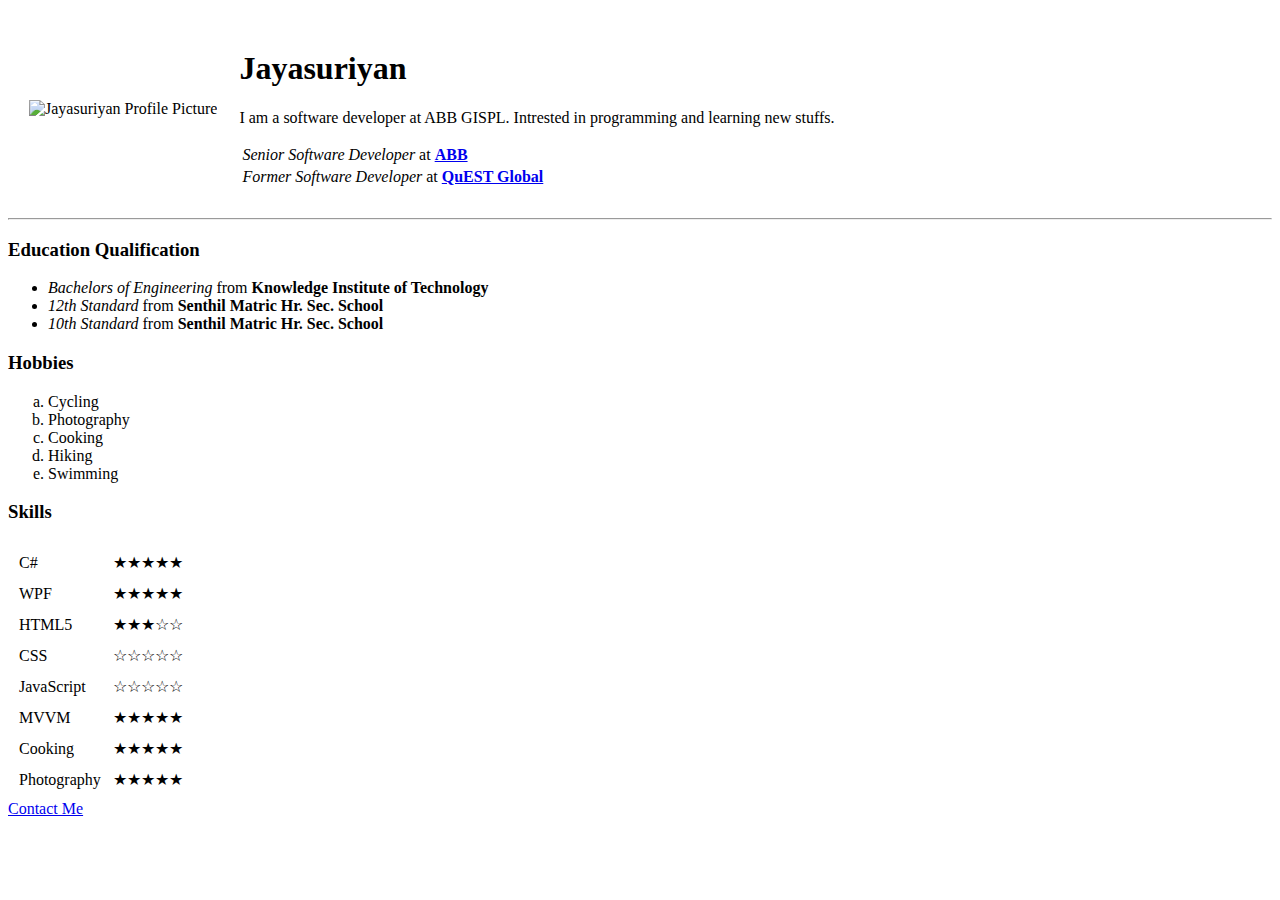
==== index.html @ 7f383a98 "Initial commit for the CV files" ====
<!DOCTYPE html>
<html lang="en">

<head>
    <meta charset="UTF-8">
    <meta name="viewport" content="width=device-width, initial-scale=1.0">
    <meta http-equiv="X-UA-Compatible" content="ie=edge">
    <title>➹ Jayasuriyan's Personal Web ➹</title>
</head>

<body>
    <table cellspacing="20">
        <tr>
            <td><img src="https://dm2305files.storage.live.com/[base64]/MyPic.jpg?psid=1&width=433&height=200"
                    alt="Jayasuriyan Profile Picture"></td>
            <td>
                <h1> Jayasuriyan </h1>
                <p>I am a software developer at ABB GISPL. Intrested in programming and learning new stuffs.</p>
                <table>
                    <tr>
                        <td><em> Senior Software Developer</em> at <strong><a
                                    href="https://new.abb.com/">ABB</a></strong></td>
                    </tr>
                    <tr>
                        <td><em> Former Software Developer</em> at <strong><a href="https://www.quest-global.com/">QuEST
                                    Global</a></strong></td>
                    </tr>
                </table>
            </td>
        </tr>
    </table>

    <hr>
    <h3>Education Qualification</h3>
    <ul>
        <li><em> Bachelors of Engineering </em> from <strong> Knowledge Institute of Technology</strong> <br></li>
        <li><em> 12th Standard </em> from <strong> Senthil Matric Hr. Sec. School</strong> <br></li>
        <li><em> 10th Standard </em> from <strong> Senthil Matric Hr. Sec. School</strong> <br></li>
    </ul>
    <h3>Hobbies</h3>
    <ol type="a">
        <li>Cycling</li>
        <li>Photography</li>
        <li>Cooking</li>
        <li>Hiking</li>
        <li>Swimming</li>
    </ol>
    <h3>Skills</h3>
    <table cellspacing="10">
        <tbody>
            <tr>
                <td>C#</td>
                <td>★★★★★</td>
            </tr>
            <tr>
                <td>WPF</td>
                <td>★★★★★</td>
            </tr>
            <tr>
                <td>HTML5</td>
                <td>★★★☆☆</td>
            </tr>
            <tr>
                <td>CSS</td>
                <td>☆☆☆☆☆</td>
            </tr>
            <tr>
                <td>JavaScript</td>
                <td>☆☆☆☆☆</td>
            </tr>
            <tr>
                <td>MVVM</td>
                <td>★★★★★</td>
            </tr>
            <tr>
                <td>Cooking</td>
                <td>★★★★★</td>
            </tr>
            <tr>
                <td>Photography</td>
                <td>★★★★★</td>
            </tr>
        </tbody>
    </table>
    <a href="contact.html">Contact Me</a>
</body>

</html>
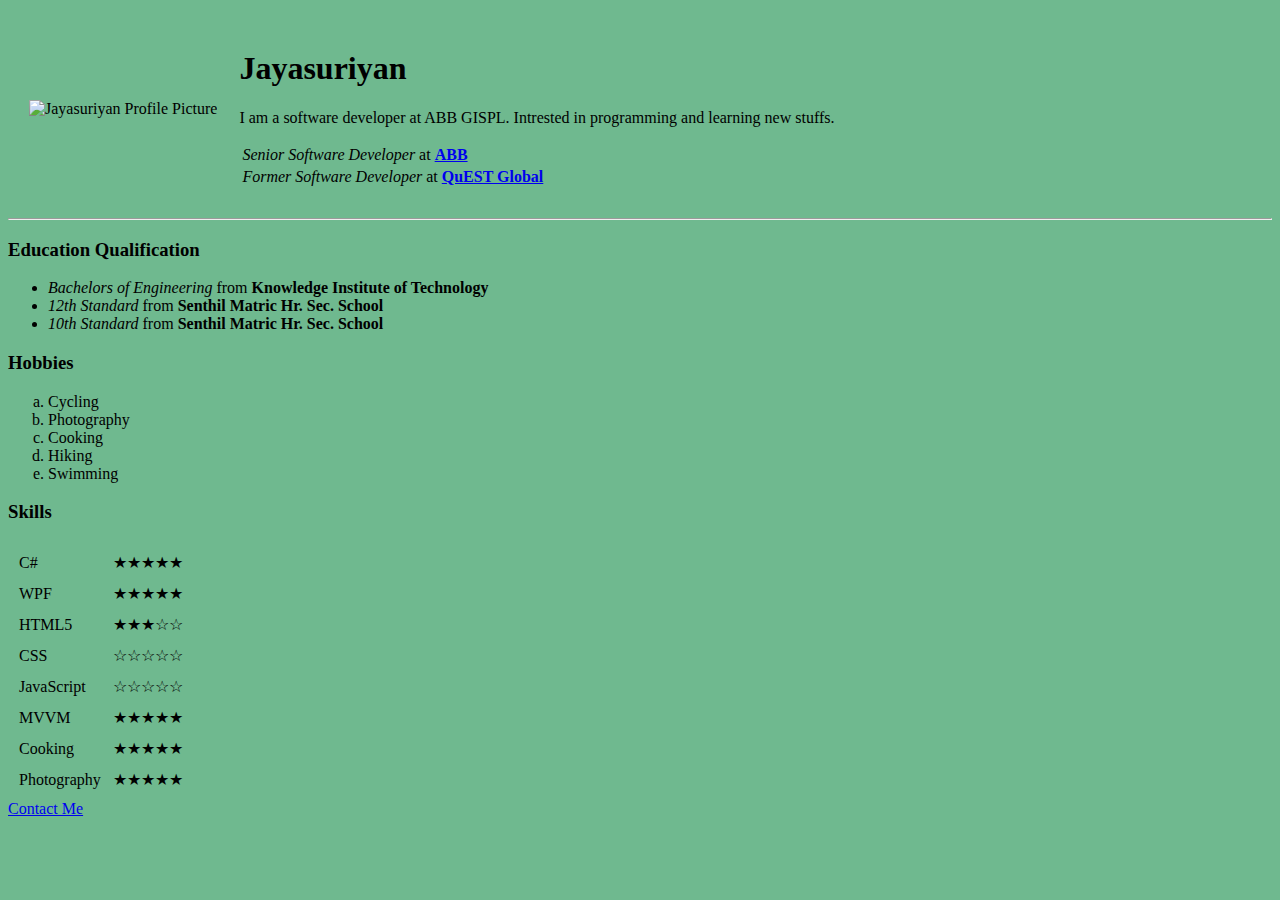
==== commit 86248170: "Basic Color changes" ====
--- a/index.html
+++ b/index.html
@@ -8,7 +8,7 @@
     <title>➹ Jayasuriyan's Personal Web ➹</title>
 </head>
 
-<body>
+<body style="background-color: #6fb98f;">
     <table cellspacing="20">
         <tr>
             <td><img src="https://dm2305files.storage.live.com/[base64]/MyPic.jpg?psid=1&width=433&height=200"
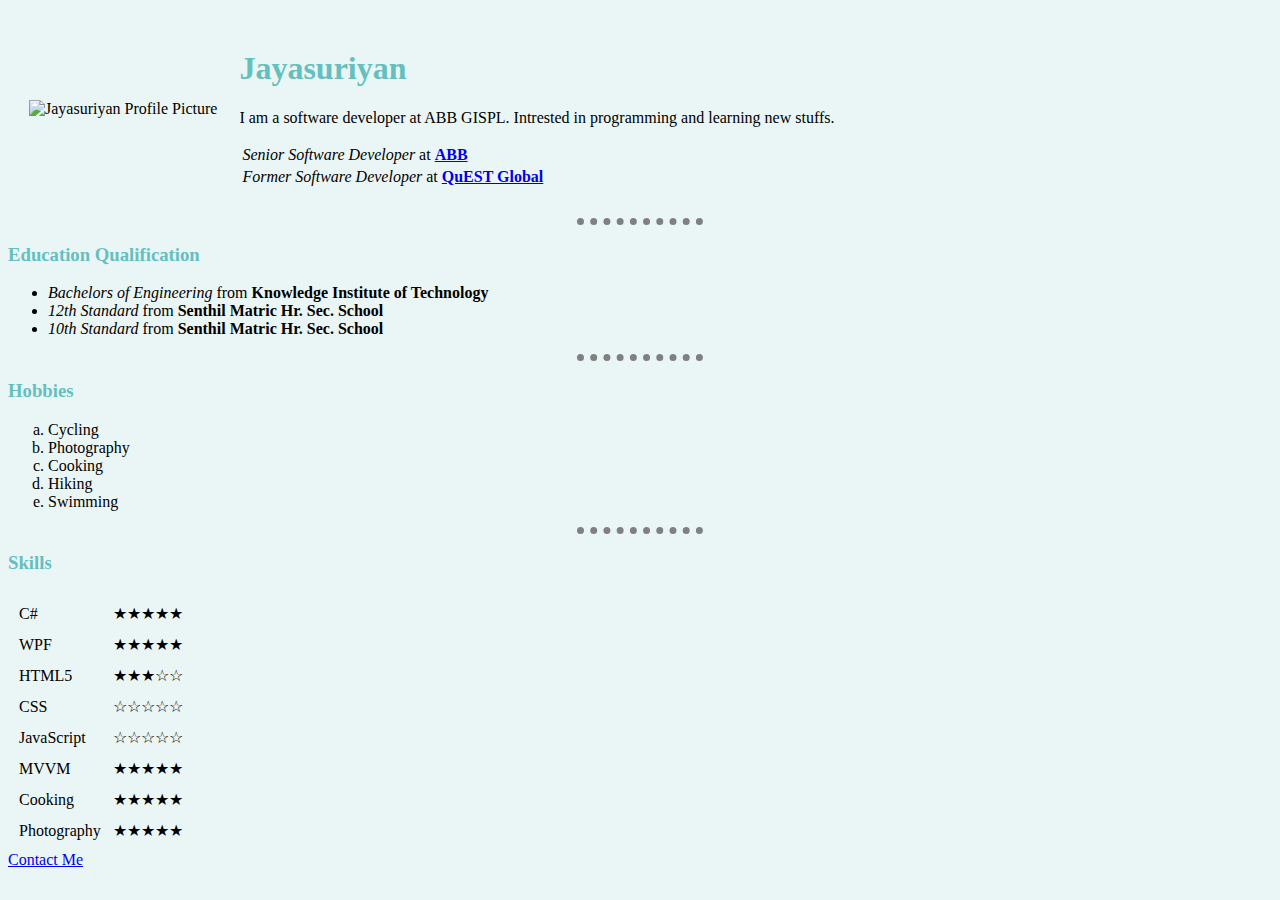
==== commit 7a6bee7e: "Committed the changes on the update on CSS" ====
--- a/index.html
+++ b/index.html
@@ -6,9 +6,10 @@
     <meta name="viewport" content="width=device-width, initial-scale=1.0">
     <meta http-equiv="X-UA-Compatible" content="ie=edge">
     <title>➹ Jayasuriyan's Personal Web ➹</title>
+    <link rel="stylesheet" href="css/styles.css">
 </head>
 
-<body style="background-color: #6fb98f;">
+<body>
     <table cellspacing="20">
         <tr>
             <td><img src="https://dm2305files.storage.live.com/[base64]/MyPic.jpg?psid=1&width=433&height=200"
@@ -37,6 +38,7 @@
         <li><em> 12th Standard </em> from <strong> Senthil Matric Hr. Sec. School</strong> <br></li>
         <li><em> 10th Standard </em> from <strong> Senthil Matric Hr. Sec. School</strong> <br></li>
     </ul>
+    <hr>
     <h3>Hobbies</h3>
     <ol type="a">
         <li>Cycling</li>
@@ -45,6 +47,7 @@
         <li>Hiking</li>
         <li>Swimming</li>
     </ol>
+    <hr>
     <h3>Skills</h3>
     <table cellspacing="10">
         <tbody>
--- a/css/styles.css
+++ b/css/styles.css
@@ -0,0 +1,27 @@
+body {
+    background-color: #eaf6f6;
+}
+
+hr {
+    border: none;
+    border-style: dotted none none;
+    border-width: 7px;
+    width: 10%;
+}
+
+h1 {
+    color: #66BFBF;
+}
+
+h3 {
+    color: #66BFBF;
+}
+
+.mydataForm {
+    background-color: #fef6fb;
+}
+
+#submitButton {
+    background: greenyellow;
+    display: block;
+}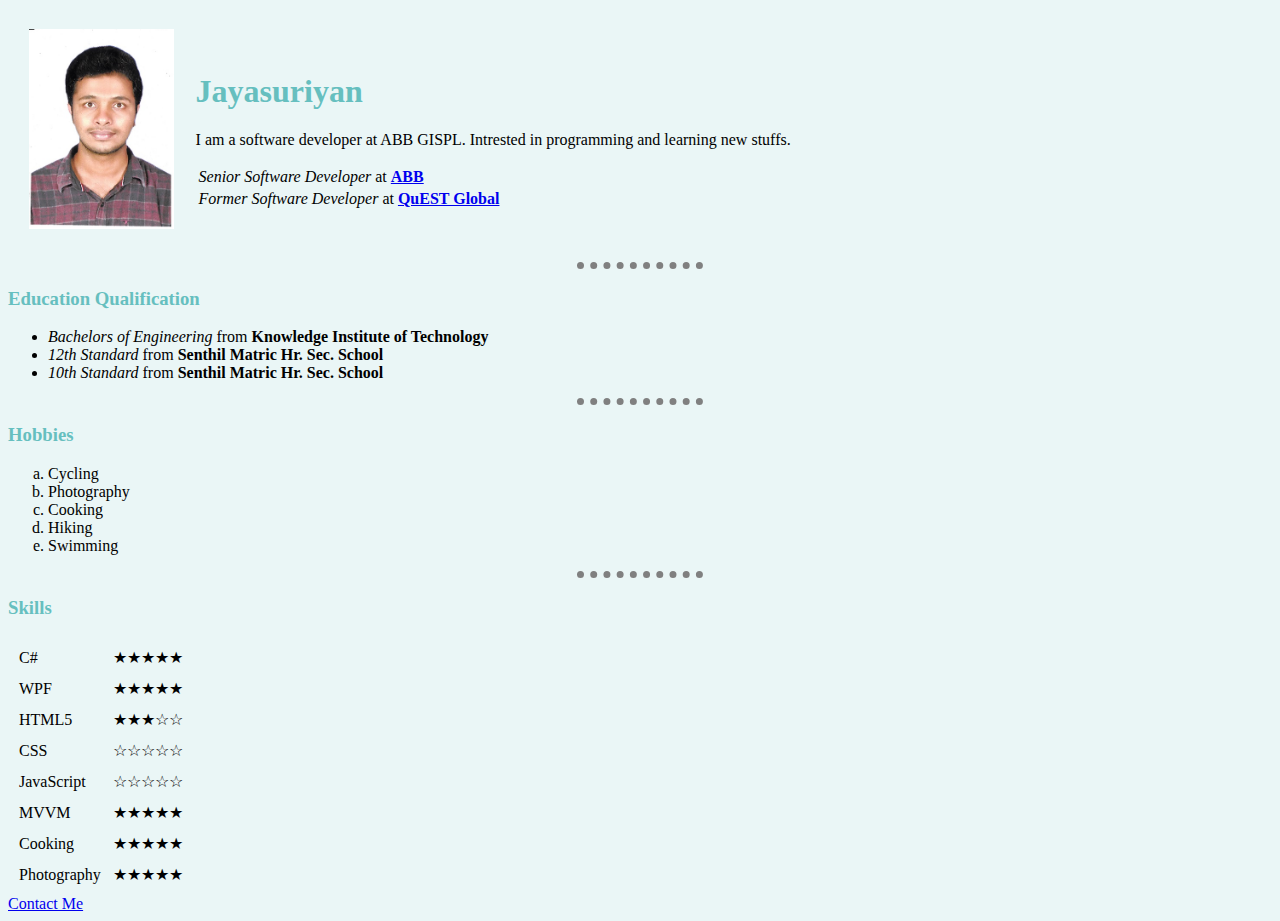
==== commit eaf772ae: "Images are added into the source code. Profile picture is provided with css style" ====
--- a/index.html
+++ b/index.html
@@ -12,7 +12,7 @@
 <body>
     <table cellspacing="20">
         <tr>
-            <td><img src="https://dm2305files.storage.live.com/[base64]/MyPic.jpg?psid=1&width=433&height=200"
+            <td><img class="profileImage" src="images/Jayasuriyan.jpg"
                     alt="Jayasuriyan Profile Picture"></td>
             <td>
                 <h1> Jayasuriyan </h1>
--- a/css/styles.css
+++ b/css/styles.css
@@ -21,6 +21,10 @@
     background-color: #fef6fb;
 }
 
+.profileImage{
+    height: 200px;
+}
+
 #submitButton {
     background: greenyellow;
     display: block;
